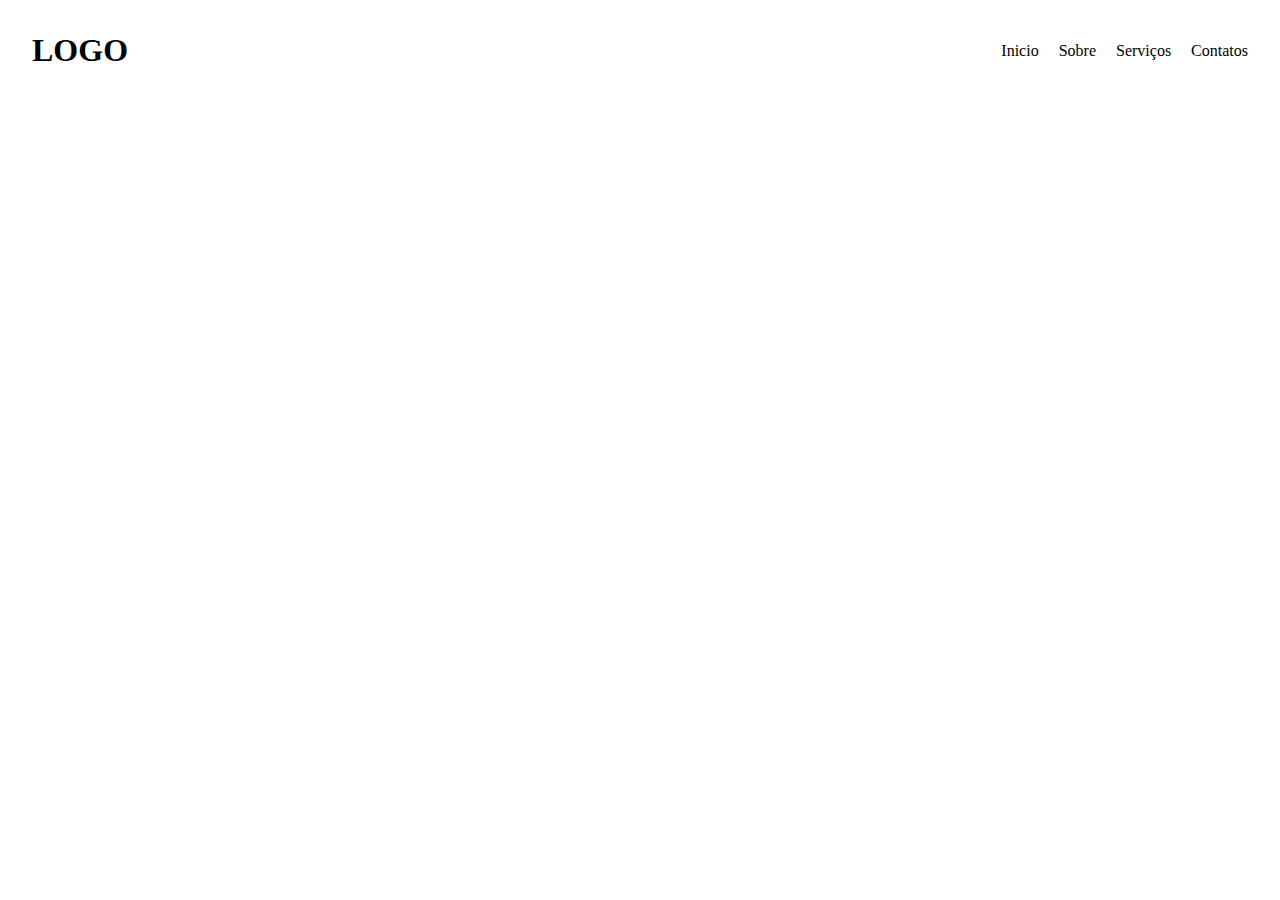
==== exemplo2/index.html @ 87e48566 "first commit" ====
<!DOCTYPE html>
<html lang="pt-br">
  <head>
    <meta charset="UTF-8" />
    <meta http-equiv="X-UA-Compatible" content="IE=edge" />
    <meta name="viewport" content="width=device-width, initial-scale=1.0" />
    <link rel="stylesheet" href="index.css">
    <title>Media Query - Example2</title>
  </head>
  <body>
    <nav>
      <h1>LOGO</h1>
      <button>Menu</button>
      <ul>
        <li>Inicio</li>
        <li>Sobre</li>
        <li>Serviços</li>
        <li>Contatos</li>
      </ul>
    </nav>
    <script>
      document.querySelector("nav button").addEventListener("click", ()=>{
        document.querySelector("nav ul").classList.toggle("show")
      })
    </script>
  </body>
</html>
---- exemplo2/index.css ----
* {
    padding: 0;
    margin: 0;
    box-sizing: border-box;
}

nav{
    display: flex;
    justify-content:space-between;
    align-items: center;
    padding: 32px;
}

nav ul{
    display: flex;
    list-style: none;
    gap: 20px;
}

nav button{
    display: none;
}

@media(max-width: 800px){

    nav{
        flex-wrap: wrap;
    }

    nav ul{
        flex-direction: column;
        padding-top: 32px;
        text-align: center;
        width: 100%;
        display: none;
    }

    nav button{
        display: block;
        height: 38px;
        border: 1px solid transparent;
        border-radius: 4px;
        padding: 0 16px;
        font-weight: 600;
        cursor: pointer;
    }

    nav ul.show{
        display: flex;
    }
    
}
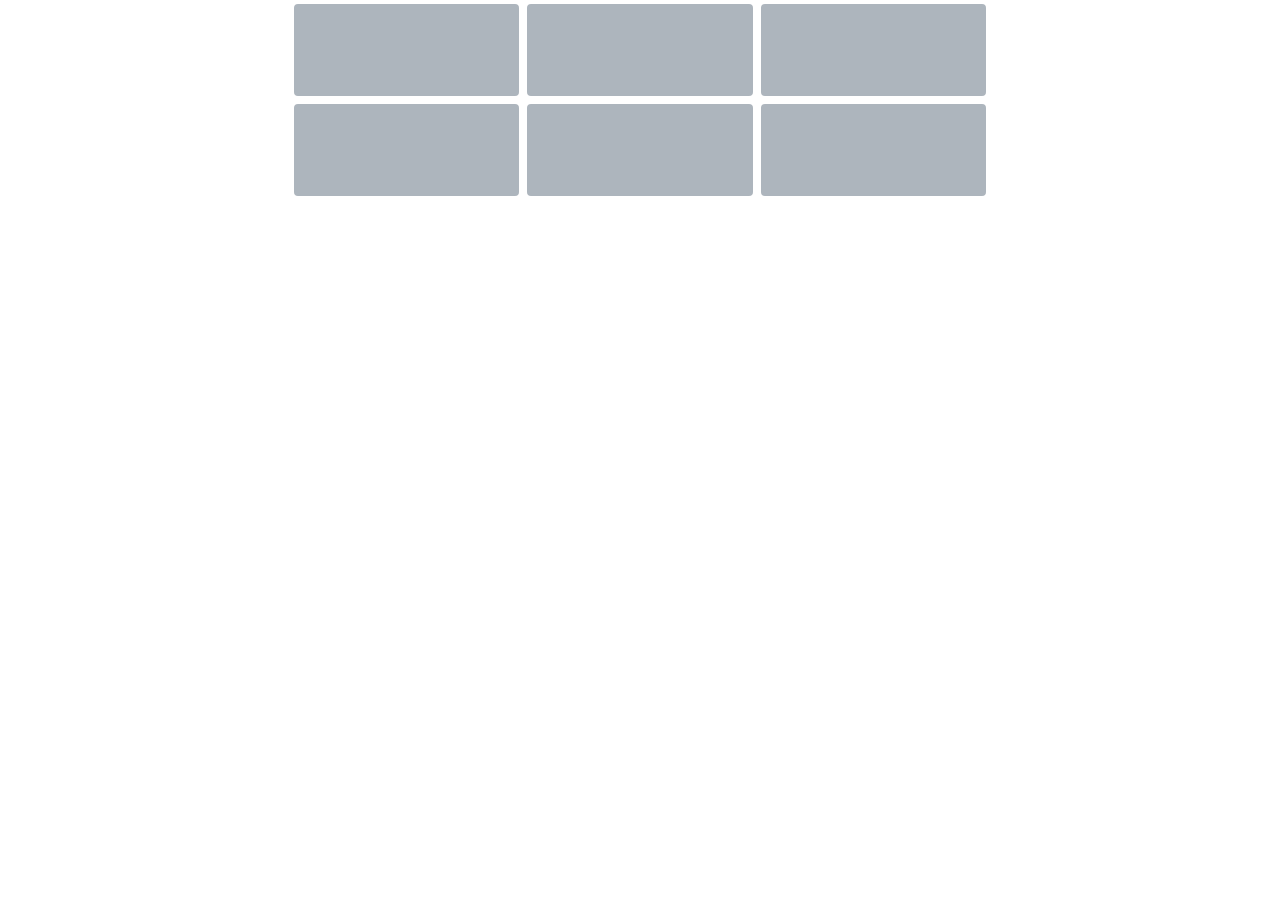
==== commit b63cf52a: "second" ====
--- a/exemplo2/index.html
+++ b/exemplo2/index.html
@@ -1,27 +1,20 @@
 <!DOCTYPE html>
-<html lang="pt-br">
+<html lang="en">
   <head>
     <meta charset="UTF-8" />
     <meta http-equiv="X-UA-Compatible" content="IE=edge" />
     <meta name="viewport" content="width=device-width, initial-scale=1.0" />
     <link rel="stylesheet" href="index.css">
-    <title>Media Query - Example2</title>
+    <title>Examplo 2</title>
   </head>
   <body>
-    <nav>
-      <h1>LOGO</h1>
-      <button>Menu</button>
-      <ul>
-        <li>Inicio</li>
-        <li>Sobre</li>
-        <li>Serviços</li>
-        <li>Contatos</li>
-      </ul>
-    </nav>
-    <script>
-      document.querySelector("nav button").addEventListener("click", ()=>{
-        document.querySelector("nav ul").classList.toggle("show")
-      })
-    </script>
+    <div class="container">
+      <div class="card"></div>
+      <div class="card"></div>
+      <div class="card"></div>
+      <div class="card"></div>
+      <div class="card"></div>
+      <div class="card"></div>
+    </div>
   </body>
 </html>
--- a/exemplo2/index.css
+++ b/exemplo2/index.css
@@ -4,49 +4,33 @@
     box-sizing: border-box;
 }
 
-nav{
-    display: flex;
-    justify-content:space-between;
-    align-items: center;
-    padding: 32px;
+body{
+    height: 100vh;
 }
 
-nav ul{
+.container{
+    max-width: 700px;
     display: flex;
-    list-style: none;
-    gap: 20px;
+    margin: 0 auto;
+    flex-wrap: wrap;
 }
 
-nav button{
-    display: none;
+.card{
+    width: 33.33%;
+    height: 100px;
+    background-color: #ADB5BD;
+    border-radius: 8px;
+    border: 4px solid #fff;
 }
 
-@media(max-width: 800px){
+@media(max-width: 900px){
+    .card{
+        width: 50%;
+    }
+}
 
-    nav{
-        flex-wrap: wrap;
+@media(max-width: 400px){
+    .card{
+        width: 100%;
     }
-
-    nav ul{
-        flex-direction: column;
-        padding-top: 32px;
-        text-align: center;
-        width: 100%;
-        display: none;
-    }
-
-    nav button{
-        display: block;
-        height: 38px;
-        border: 1px solid transparent;
-        border-radius: 4px;
-        padding: 0 16px;
-        font-weight: 600;
-        cursor: pointer;
-    }
-
-    nav ul.show{
-        display: flex;
-    }
-    
-}
+}